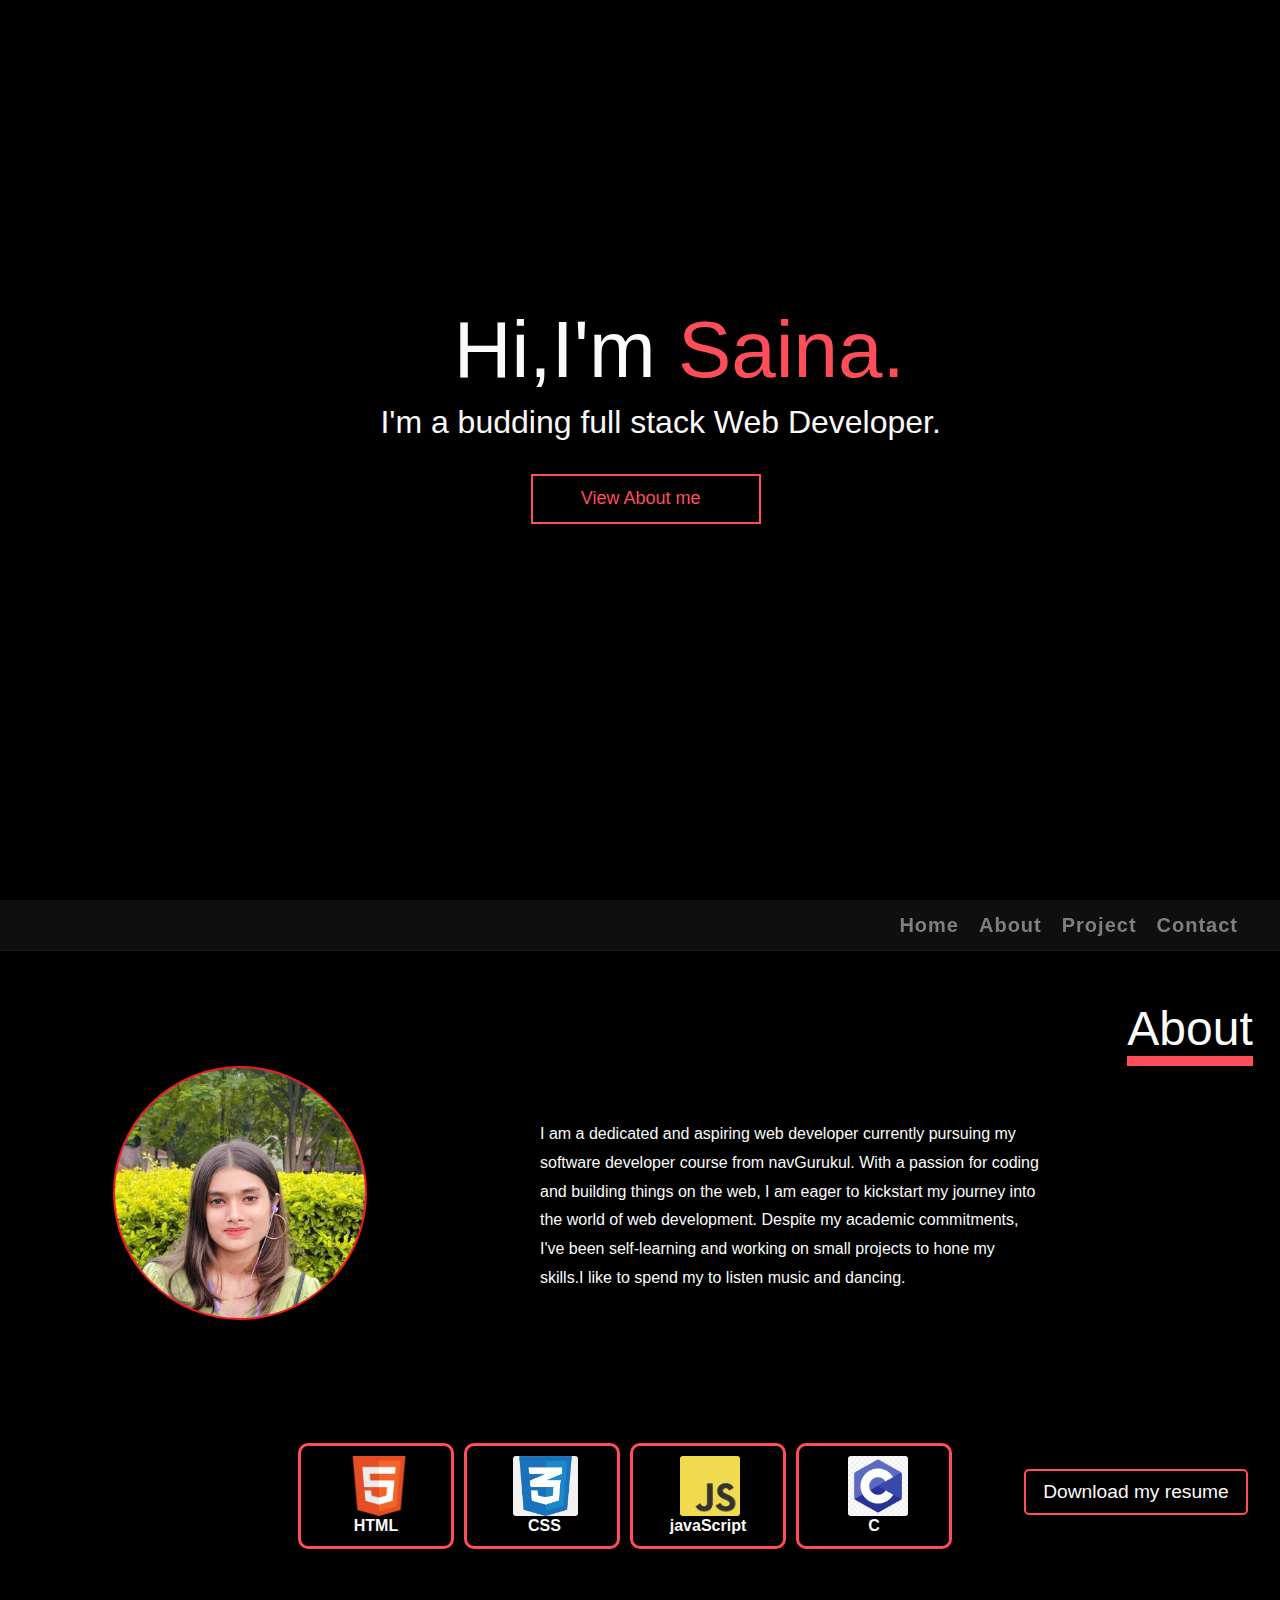
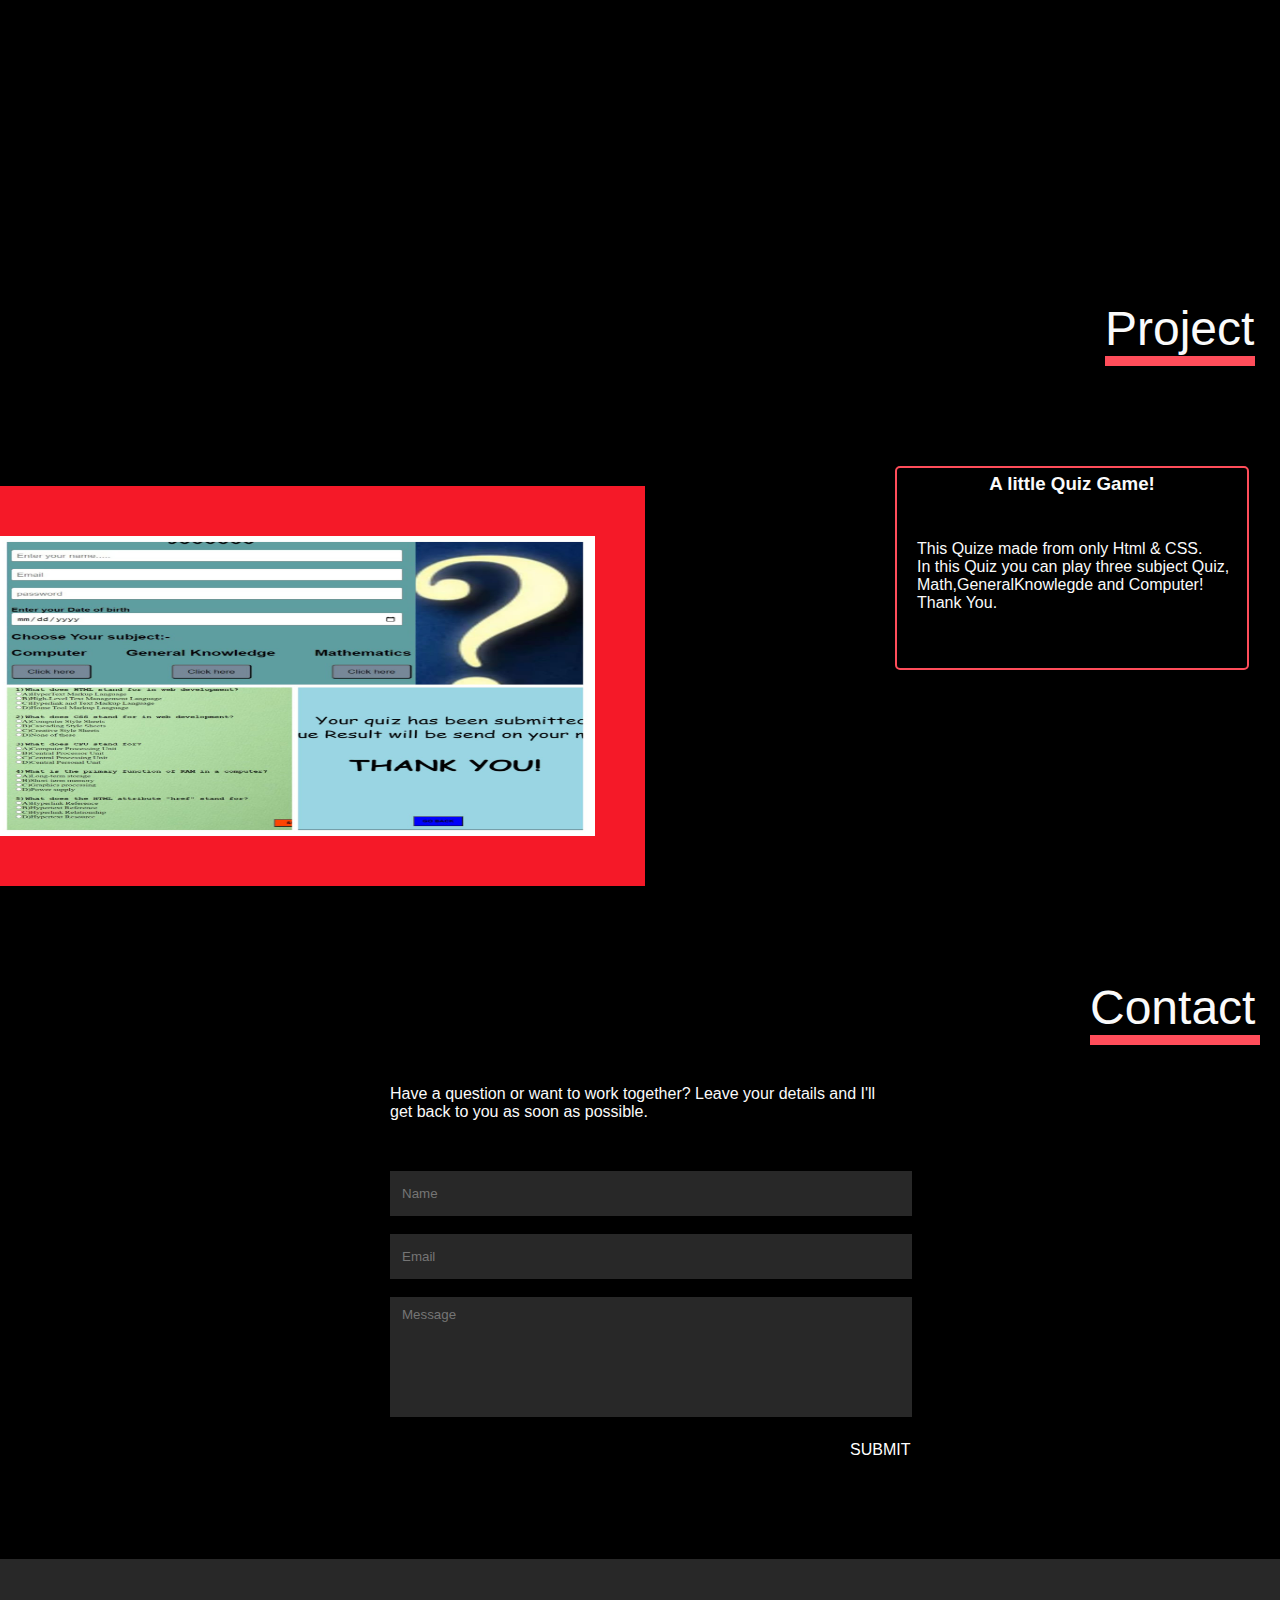
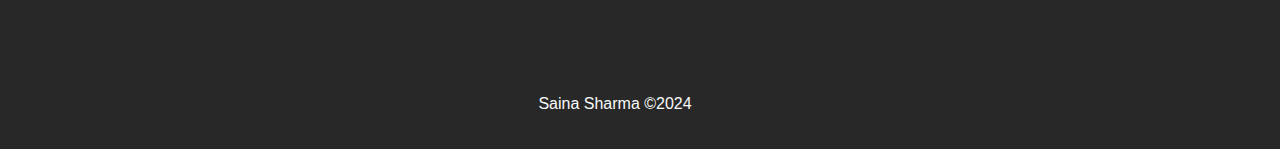
==== index.html @ f993a681 "rename html file" ====
<!DOCTYPE html>
<html lang="en">
<head>
    <!-- <style></style> html,body{
        height: 100%;
        width: 100%;
        padding: 0;
        margin: 0;
        overflow-x:hidden;
        } -->
    <meta charset="UTF-8">
    <meta name="viewport" content="width=device-width, initial-scale=1.0">
    <title>Saina's Portfolio</title>
    <link rel="stylesheet" href="style.css">
    <link rel="stylesheet" href="https://cdnjs.cloudflare.com/ajax/libs/font-awesome/6.5.1/css/all.min.css" integrity="sha512-DTOQO9RWCH3ppGqcWaEA1BIZOC6xxalwEsw9c2QQeAIftl+Vegovlnee1c9QX4TctnWMn13TZye+giMm8e2LwA==" crossorigin="anonymous" referrerpolicy="no-referrer" />
    
</head>
<body>
    <!-- First page -->
    <div class="Page1" id="page1">
        <div class="heading">
            <div class="name">
                 Hi,I'm 
                <span>Saina.</span>
            </div>
            <div class="heading2">
                I'm a budding full stack Web Developer.
            </div>

            <a href="#about" class="about">
                <div class="heading3">
                    View About me <i class="fa-solid fa-arrow-down"></i>
                </div>
            </a>
        </div>
    </div>


    <!-- // navbar // -->

    <nav class="navbar">
        <ul class="navbarlist">
            <li class="list"><a href="#page1">Home</a></li>
            <li class="list"><a href="#about">About</a></li>
            <li class="list"><a href="#page3">Project</a></li>
            <li class="list"><a href="#page4">Contact</a></li>
        </ul>
    </nav>

    <!-- About Page -->
    <div class="main">
    <section class="page2" id="about">
        <h2 class="myself">About</h2>

        <div class="aboutcontent">
            <div class="profile">
                <div class="image">
                </div>

                <p class="content">
                    I am a dedicated and aspiring web developer currently pursuing my
                    software developer course from navGurukul.
                    With a passion for coding and building things on the web,
                    I am eager to kickstart my journey into the world of web development.
                    Despite my academic commitments, I've been self-learning and working on small 
                    projects to hone my skills.I like to spend my to listen music and dancing. 
                </p>
            
             </div>
            <div class="skill">
                <div class="row">
                    <div class="language-html">
                        <img src="html.png" alt="image">
                        <div class="value-html">HTML</div>
                    </div>
                    <div class="language-css">
                        <img src="css.png" alt="image">
                        <div class="value-css">CSS</div>
                    </div>
                    <div class="language-js">
                        <img src="js.png" alt="image">
                        <div class="value-js">javaScript</div>
                    </div>
                    <div class="language-c">
                        <img src="C.png" alt="image">
                        <div class="value-c">C</div>
                    </div>
                </div>
            </div>

           <a href ="https://drive.google.com/file/d/1TfAjQgbi0OeOYc50IUiKD95CInf7K2L6/view?usp=sharing"><button  type="button" class ="sub">Download my resume</button></a>

        </div>
    </section>
    </div>

<!-- Project -->

<section class="page3" id="page3">
    <h2 class="project">Project</h2>

    <div class="myproject">
        <a href="file:///C:/Users/saina/Desktop/my%20folders/Hackathon/index.html" class="quiz">
            <div class="project-image">
                <img src="project.jpg" alt="">
            </div>
        </a>
        <div class="information">
            <h3 class="info">
                A little Quiz Game!
            </h3>
            <p class="info1">
             This Quize made from only Html & CSS.
             <br>
             In this Quiz you can play three subject Quiz,
             <br>
             Math,GeneralKnowlegde and Computer!
             <br>
             Thank You. 
            </p>
        </div>
    </div>
</section>

<!-- Contact -->

<section class="page4" id="page4">
    <h2 class="contact">Contact</h2>
    <p>Have a question or want to work together? Leave your details and 
    I'll get back to you as soon as possible.</p>

    <form action="" class="connect">
        <input class="form-name" type="text" name="name" placeholder="Name"> <br><br>
        <input class="form-email" type="email" name="reply" placeholder="Email"> <br><br>
        <textarea class = "form-sms" name="message" placeholder="Message"></textarea>
    </form>

    <button class="submit" type="button">Submit</button>
</section>

<!-- Footer -->

<footer class="footer">
    <div class="socil">
        <a href="https://www.linkedin.com/in/saina-sharma-8002b127a" class="media">
            <div class="linkdin">
                <i class="fa-brands fa-linkedin"></i>
            </div>
        </a>

        <a href="https://www.instagram.com/miss_._saina?igsh=MXYyYWN2aHNxcGMyYg==" class="instagram">
            <div class="insta">
                <i class="fa-brands fa-instagram"></i>
            </div>
        </a>

        <a href="https://github.com/SainaSharma62" class="github">
            <div class="git">
                <i class="fa-brands fa-github"></i>
            </div>
        </a>
        <p>Saina Sharma ©2024</p>
    </div>
</footer>   
</body>
</html>
---- style.css ----
*{
    padding: 0;
    margin: 0;
    box-sizing:inherit;
}
body{
    color: #fafafa;
    font-family:  montserrat, sans-serif;
    background-color: black;
    height: 100%;
    width: 100%;
    padding: 0;
    margin: 0;
    overflow-x:hidden;
    display: block;
} 

.Page1{
    position: relative;
    display: flex;
    height: 100vh;
    z-index: 999;
}

.heading{
    position: relative;
    bottom:100px ;
    align-self: center;
    display: flex;
    justify-content: center;
    height: auto;
    width: fit-content;
    margin-left: auto;
    margin-right: auto;
}

.name{
    font-size: 5rem;
    position: relative;
    left: 35%;
}
.name > span{
    color: #ff4d5a;
    font-weight: 350;
}

.heading2{
    font-size: 2rem;
    position: relative;
    top: 100px;
    right: 90px;
}
.heading3{
    position: relative;
    top: 170px;
    right: 500px;
    display: flex;
    align-items: center;
    height: 20px;
    padding: 0.8rem 3rem;
    color: #ff4d5a;
    font-size: 18px;
    font-weight: 400;
    border: 2px solid #ff4d5a;
}
i{
  margin-left: 10px;

}
.about{
    text-decoration: none;
}
.navbar{
    position: sticky;
    top: 0;
    display: flex;
    justify-content: flex-end;
    align-items: center;
    height: 50px;
    background-color: rgba(16, 16, 16, 0.95);
    box-shadow: 0 4px 4px rgba(0,0,0,0.3);
    letter-spacing: 1px;
    border-bottom: 1px solid #1a1a1a;
    z-index: 99999999999;
}
.navbar > .navbarlist{
    display: flex;
    font-weight: 500;
    margin-right: 2rem;
}
.navbar > .navbarlist > .list{
    list-style: none;
    margin-right: 4rem;
    margin: 10px;
}
.navbar > .navbarlist > .list > a{
    text-decoration: none;
    color: #807e7e;
    font-weight:bold;
    font-size: 20px;
}
.navbar > .navbarlist > .list > a:hover{
    color: #ff4d5a;
}
.main{
    height: 100vh;
    width: 100%;
}
.page2{
    margin-left: auto;
    margin-right: auto;
    display: flex;
    flex-direction: column;
    align-items: center;
}

.myself{
    position: relative;
    top: 50px;
    left: 550px;
    font-size: 3rem;
    font-weight: 500;
    z-index: 999;
    border-bottom: 10px solid #ff4d5a;
    display: block;

}

.aboutcontent{
    flex-direction:column;
    display: flex;
    justify-content: center;
    width: 100%;
}
.profile{
    position: relative;
    display: flex;
    flex-direction: column;
    align-items: center;

}
.image{
    height: 250px;
    width: 250px;
    border-radius: 50%;
    background-image: url("my image.jpg");
    display: flex;
    justify-content: center;
    background-repeat: no-repeat;
    background-size: cover;
    position: relative;
    top: 50px;
    right:400px;
    border: 2px solid #f51928;
}

.content{
    font-size: 1rem;
    width: 500px;
    line-height: 1.8;
    position: relative;
    bottom: 150px;
    left: 150px;

}
.skill{
    display: flex;
    justify-content: center;
}
.row{
    margin-right: 30px;
    display: flex;
    flex-direction:row;
    justify-content: center;
    gap: 10px;
}
.language-html{
    position: relative;
    display: flex;
    height: 100px;
    width: 150px;
    border: 3px solid #ff4d5a;
    border-radius: 10px;
    justify-content: center;
    align-items: center;
}
.language-html > img{
    height: 60px;
    position: relative;
    bottom: 10px;
    left: 25px;
}
.value-html{
    font-size: 1rem;
    font-weight: 600;
    position: relative;
    top: 30px;
    right: 30px;
 
}

.language-css{
    position: relative;
    display: flex;
    height: 100px;
    width: 150px;
    border: 3px solid #ff4d5a;
    border-radius: 10px;
    justify-content: center;
    align-items: center;
}
.language-css > img{
    height: 60px;
    border-radius: 3px;
    position: relative;
    bottom: 10px;
    left: 20px;
}
.value-css{
    font-size: 1rem;
    font-weight: 600;
    position: relative;
    top: 30px;
    right: 30px;
 
}
.language-js{
    position: relative;
    display: flex;
    height: 100px;
    width: 150px;
    border: 3px solid #ff4d5a;
    border-radius: 10px;
    justify-content: center;
    align-items: center;
}
.language-js > img{
    height: 60px;
    border-radius: 3px;
    position: relative;
    left: 40px;
    bottom: 10px;
}
.value-js{
    font-size: 1rem;
    font-weight: 600;
    position: relative;
    top: 30px;
    right: 30px;
 
}
.language-c{
    position: relative;
    display: flex;
    height: 100px;
    width: 150px;
    border: 3px solid #ff4d5a;
    border-radius: 10px;
    justify-content: center;
    align-items: center;
}
.language-c > img{
    height: 60px;
    border-radius: 3px;
    position: relative;
    bottom: 10px;
    left: 10px;
}
.value-c{
    font-size: 1rem;
    font-weight: 600;
    position: relative;
    top: 30px;
    right: 30px;
}
.aboutcontent > a{
    text-decoration: none;
    position: relative;
    left:80% ;
    bottom: 80px;
    border: 2px solid #ff4d5a;
    padding: 10px;
    width: 200px;
    text-align: center;
    border-radius: 5px;
}

.sub{
    font-size: 1.2rem;
    color: #fafafa;
    border: none;
    background-color: black;
}

.page3{
    margin-left: auto;
    margin-right: auto;
    display: flex;
    flex-direction: column;
    align-items: center;
}
.project{
    position: relative;
    top: 50px;
    left: 540px;
    font-size: 3rem;
    font-weight: 500;
    z-index: 999;
    border-bottom: 10px solid #ff4d5a;
    display: block;
    width: 150px;
}
.myproject{
    position: relative;
    top:150px;
    right: 20px;
}
.project-image{
    height: 300px;
    width: 600px;
    position: relative;
    right: 300px;
    top: 20px;
    border-top: 50px solid #f51928;
    border-right: 50px solid #f51928;
    border-bottom: 50px solid #f51928;
}
.project-image > img{
    height: 300px;
    width: 600px;
}
.information{
    height: 200px;
    width: 350px;
    position: relative;
    left: 600px;
    bottom: 400px;
    border: 2px solid #ff4d5a;
    border-radius: 5px;
}
.info{
    text-align: center;
    position: relative;
    top: 5px;
}
.info1{
    position: relative;
    top: 50px;
    left: 20px;
}
.page4{
    position: relative;
    top: 50px;
    margin-left: auto;
    margin-right: auto;
    z-index: 10;
    justify-content: center;
    align-items: center;
    width: 500px;
}
.form-name{
    position: relative;
    top: 100px;
    width: 500px;
    height: 25px;
    resize: none;
    border: none;
    color: inherit;
    background-color: #282828;
    font-family: monserrat, sans-serif;
    border-left: 2px solid transparent;
    padding: 10px;
}
.page4 > p{
    position: relative;
    top: 50px;
}
.form-email{
    position: relative;
    top: 100px;
    width: 500px;
    height: 25px;
    resize: none;
    border: none;
    color: inherit;
    background-color: #282828;
    font-family: monserrat, sans-serif;
    border-left: 2px solid transparent;
    padding: 10px;
}
.form-sms{
    position: relative;
    top: 100px;
    width: 500px;
    height: 100px;
    resize: none;
    border: none;
    color: inherit;
    background-color: #282828;
    font-family: monserrat, sans-serif;
    border-left: 2px solid transparent;
    padding: 10px;
}
.contact{
    position: relative;
    top: 10px;
    left: 700px;
    font-size: 3rem;
    font-weight: 500;
    z-index: 999;
    border-bottom: 10px solid #ff4d5a;
    display: block;
    width: 170px;
}
.submit{
    font-size: 1rem;
    position: relative;
    top: 110px;
    left: 450px;
    display: flex;
    text-transform: uppercase;
    justify-content: center;
    align-items: center;
    width: fit-content;
    padding: 10px;
    background:none;
    color: white;
    border: none;
    cursor: pointer;
    transition: ease-out 1s;

}
.submit:hover{
    border-radius: 5px;
    box-shadow: inset 0 -100px 0 0 #f51928;
}
.submit:active{
    transform: scale(0.9);
}
.footer{
    position: relative;
    top:250px;
    display: flex;
    flex-direction: column;
    justify-content: center;
    align-items: center;
    height: 190px;
    background-color: #282828;
}
.footer > .socil{
    flex-direction: row;
    display: flex;
    position: relative;
    left:60px;
}
.linkdin{
    color: white;
}
.insta{
    color: white;
}
.github{
    color: white;
}
.socil > i{
    height: 100%;
    color: white;
}
.socil > p{
    position: relative;
    top: 50px;
    right: 100px;
}
/*------------------------media --------------------------  */

@media (max-width:391px) {
    .Page1{
        position: relative;
        top: 70px;
        display: flex;
        height: 100vh;
        z-index: 999;
    }
    
    .heading{
        position: relative;
        right: 130px;
        align-self: center;
        display: flex;
        height: auto;
        width: fit-content;
        margin-left: auto;
        margin-right: auto; 
        z-index: 999;
        flex-direction:column;
        width: fit-content;
        height: auto;
    }

    .name{
        font-size: 2rem;
        text-align: center;    
    }
    .name > span{
        color: #ff4d5a;
        font-weight: 350;
    } 
    .heading2{
        font-size: 25px;
        position: relative;
        top: 20px;
        left: 130px;
        flex-direction: column;
        text-align: center;
    }
    .heading3{
        position: relative;
        top: 30px; 
        left: 230px;
        width: 150px;
        display: flex;
        align-items: center;
        height: 20px;
        padding: 5px;
        color: #ff4d5a;
        font-size: 18px;
        font-weight: 400;
        border: 2px solid #ff4d5a;
    }
    .navbar{
        position: sticky;
        top:0;
        display: flex;
        justify-content: flex-end;
        align-items: center;
        height: 40px;
        background-color: rgba(20, 19, 19, 0.95);
        box-shadow: 0 4px 4px rgba(0,0,0,0.3);
        border-bottom: 1px solid #1a1a1a;
        z-index: 99999999999;
    }
    .navbar > .navbarlist{
        display: flex;
        font-weight: 500;
        margin-right: 2.5rem;
    }

    .navbar > .navbarlist > .list > a{
        text-decoration: none;
        color: #e7dfdf;
        font-weight:bold;
        font-size: 15px;
    }
    
    .myself{
       position: relative;
       left: 10px;
       font-size: 3rem;
       font-weight: bold;    
    }

    .aboutcontent{
        flex-direction:column;
        display: flex;
        justify-content: center;
        width: 10%;
    }
    .profile{
        position: relative;
        display: flex;
        flex-direction: column;
        align-items: center;
    
    }
    .image{
        height: 150px;
        width: 150px;
        border-radius: 50%;
        background-image: url("my image.jpg");
        display: flex;
        justify-content: center;
        background-repeat: no-repeat;
        background-size: cover;
        position: relative;
        left: 10px;
        top: 80px;
        border: 2px solid #f51928;
    }
    
    .content{
        font-size: 0.8rem;
        width: 80vw;
        line-height: 1.8;
        position: relative;
        left: 10px;
        top: 100px;
    
    }
    .row{
        margin-right: 30px;
        display: flex;
        flex-direction:column;
        justify-content: center;
        gap: 10px;
    }
    .language-html{
        position: relative;
        top: 150px;
        left: 20px;
        display: flex;
        height: 50px;
        width: 80px;
        border: 3px solid #ff4d5a;
        border-radius: 10px;
        justify-content: center;
        align-items: center;
    }
    .language-html > img{
        height:26px;
        position: relative;
        left: 18px;
    }
    .value-html{
        font-size: 0.8rem;
        font-weight: 600;
        position: relative;  
        top: 20px;
        right: 10px;
    }
    
    .language-css{
        position: relative;
        top: 150px;
        left: 20px;
        display: flex;
        height: 50px;
        width: 80px;
        border: 3px solid #ff4d5a;
        border-radius: 10px;
        justify-content: center;
        align-items: center;
    }
    .language-css > img{
        height:26px;
        border-radius: 3px;
        position: relative;
        left: 15px;
     }
    .value-css{
        font-size: 0.8rem;
        font-weight: 600;
        position: relative;  
        top: 20px;
        right: 10px;
    }
    .language-js{
        position: relative;
        top: 150px;
        left: 20px;
        display: flex;
        height: 50px;
        width: 80px;
        border: 3px solid #ff4d5a;
        border-radius: 10px;
        justify-content: center;
        align-items: center;
    }
    .language-js > img{
        height:26px;
        border-radius: 3px;
        position: relative;
        left: 30px;
    }

    .value-js{

        font-size: 0.8rem;
        font-weight: 600;
        position: relative;  
        top: 18px;
        right: 10px;
    }
    .language-c{
        position: relative;
        top: 150px;
        left: 20px;
        display: flex;
        height: 50px;
        width: 80px;
        border: 3px solid #ff4d5a;
        border-radius: 10px;
        justify-content: center;
        align-items: center;
    }
    .language-c > img{
        height: 26px;
        border-radius: 3px;
        position: relative;
        bottom: 10px;
        left: 10px;
    }
    .value-c{
        font-size: 1rem;
        font-weight: 600;
        position: relative;
        top: 20px;
        right: 10px;
    }
    .aboutcontent > a{
        text-decoration: none;
        position: relative;
        top: 160px;
        border: 2px solid #ff4d5a;
        padding: 5px;
        width: 130px;
        text-align: center;
        border-radius: 5px;
    }
    .sub{
        font-size: 0.8rem;
        color: #fafafa;
        border: none;
        background-color: black;
    }
    .aboutcontent > a{
        left: -50px;
    }



    /* -----project---- */
    .project{
        position: relative;
        left: 5px;
        top: 300px;
        font-size: 3rem;
        font-weight: bold; 
    }
    .myproject{
        position: relative;
        top:150px;
        right: 20px;
    }
    .project-image{
        height: 256px;
        width: 280px;
        position: relative;
        left: 20px;
        top: 470px;
        border-top: 5px solid #f51928;
        border-right: 5px solid #f51928;
        border-bottom: 5px solid #f51928;
        border-left: 5px solid #f51928;
        border-radius: 5px;
    }
    .project-image > img{
        height:256px;
        width:280px;
    }
    .information{
        height:150px;
        width:280px;
        left: 20px;
        top: -20px;
        position: relative;
        border: 2px solid #ff4d5a;
        border-radius: 5px;
        font-size: 15px;
        text-align: center;
    }
    .info{
        position: relative;
        bottom:10px;
    }
    .info1{
        position: relative;
        top: 20px;
        left: 0px;
    }

 /* ---------------------Contact------------------ */
    .page4{
        position: relative;
        top: 550px;
        margin-left: auto;
        margin-right: auto;
        z-index: 10;
        justify-content: center;
        align-items: center;
        width: 500px;
    }
    .contact{
        position: relative;
        left: 100px;
        top: 30px;
        font-size: 3rem;
        font-weight: bold;
        text-align: center;
    }
    .page4 > p{
        position: relative;
        top: 50px;
        left: 50px;
        font-size: 12px;
        width: 270px;
        text-align: center;
    }
    .form-name{
        position: relative;
        top: 100px;
        left: 50px;
        width: 250px;
        height: 20px;
        padding: 5px;
    }
    .form-email{
        position: relative;
        top: 100px;
        left: 50px;
        width: 250px;
        height: 20px;
        padding: 5px;
    }
    .form-sms{
        position: relative;
        top: 100px;
        left: 50px;
        width: 250px;
        height: 100px;
        padding: 5px;
    }
    .submit{
        left: 230px;
    }

/* ----------------------footer----------------------- */
    .footer{
        position: relative;
        top:750px;
        display: flex;
        flex-direction: column;
    }

}
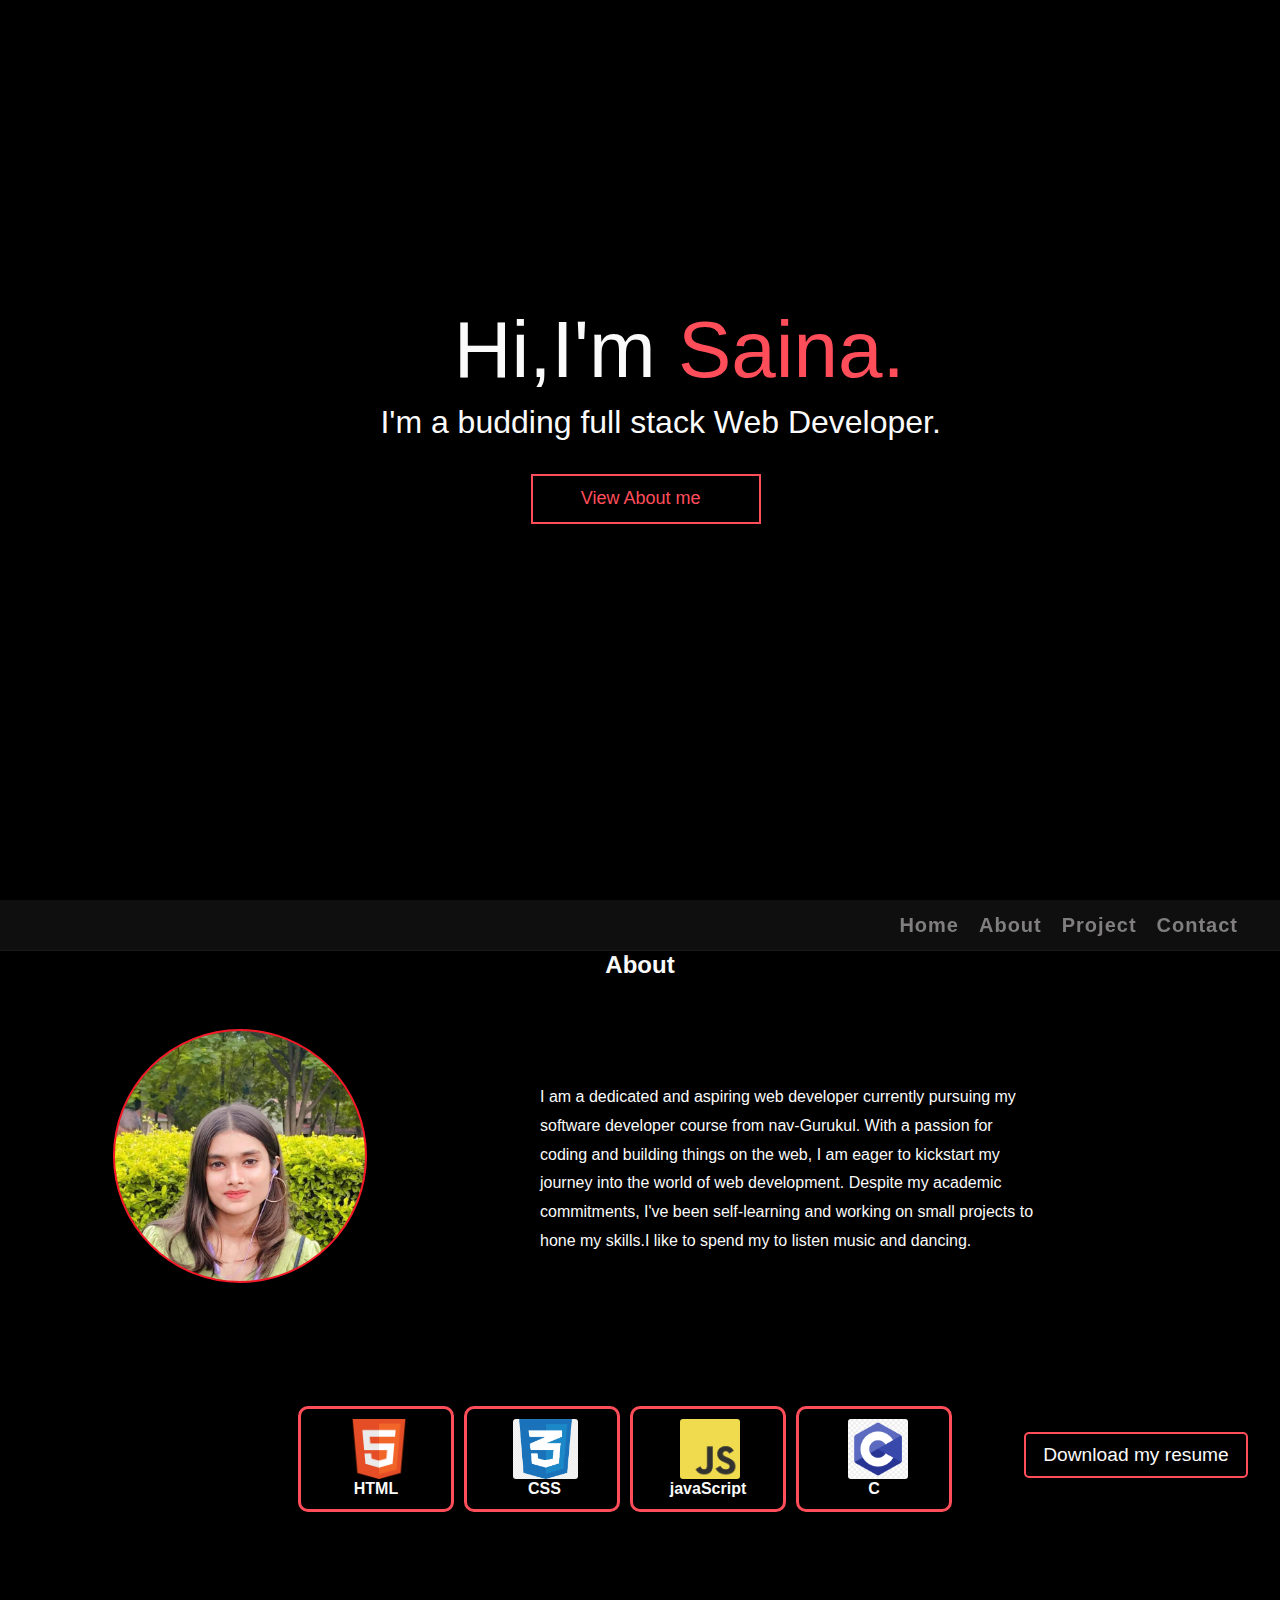
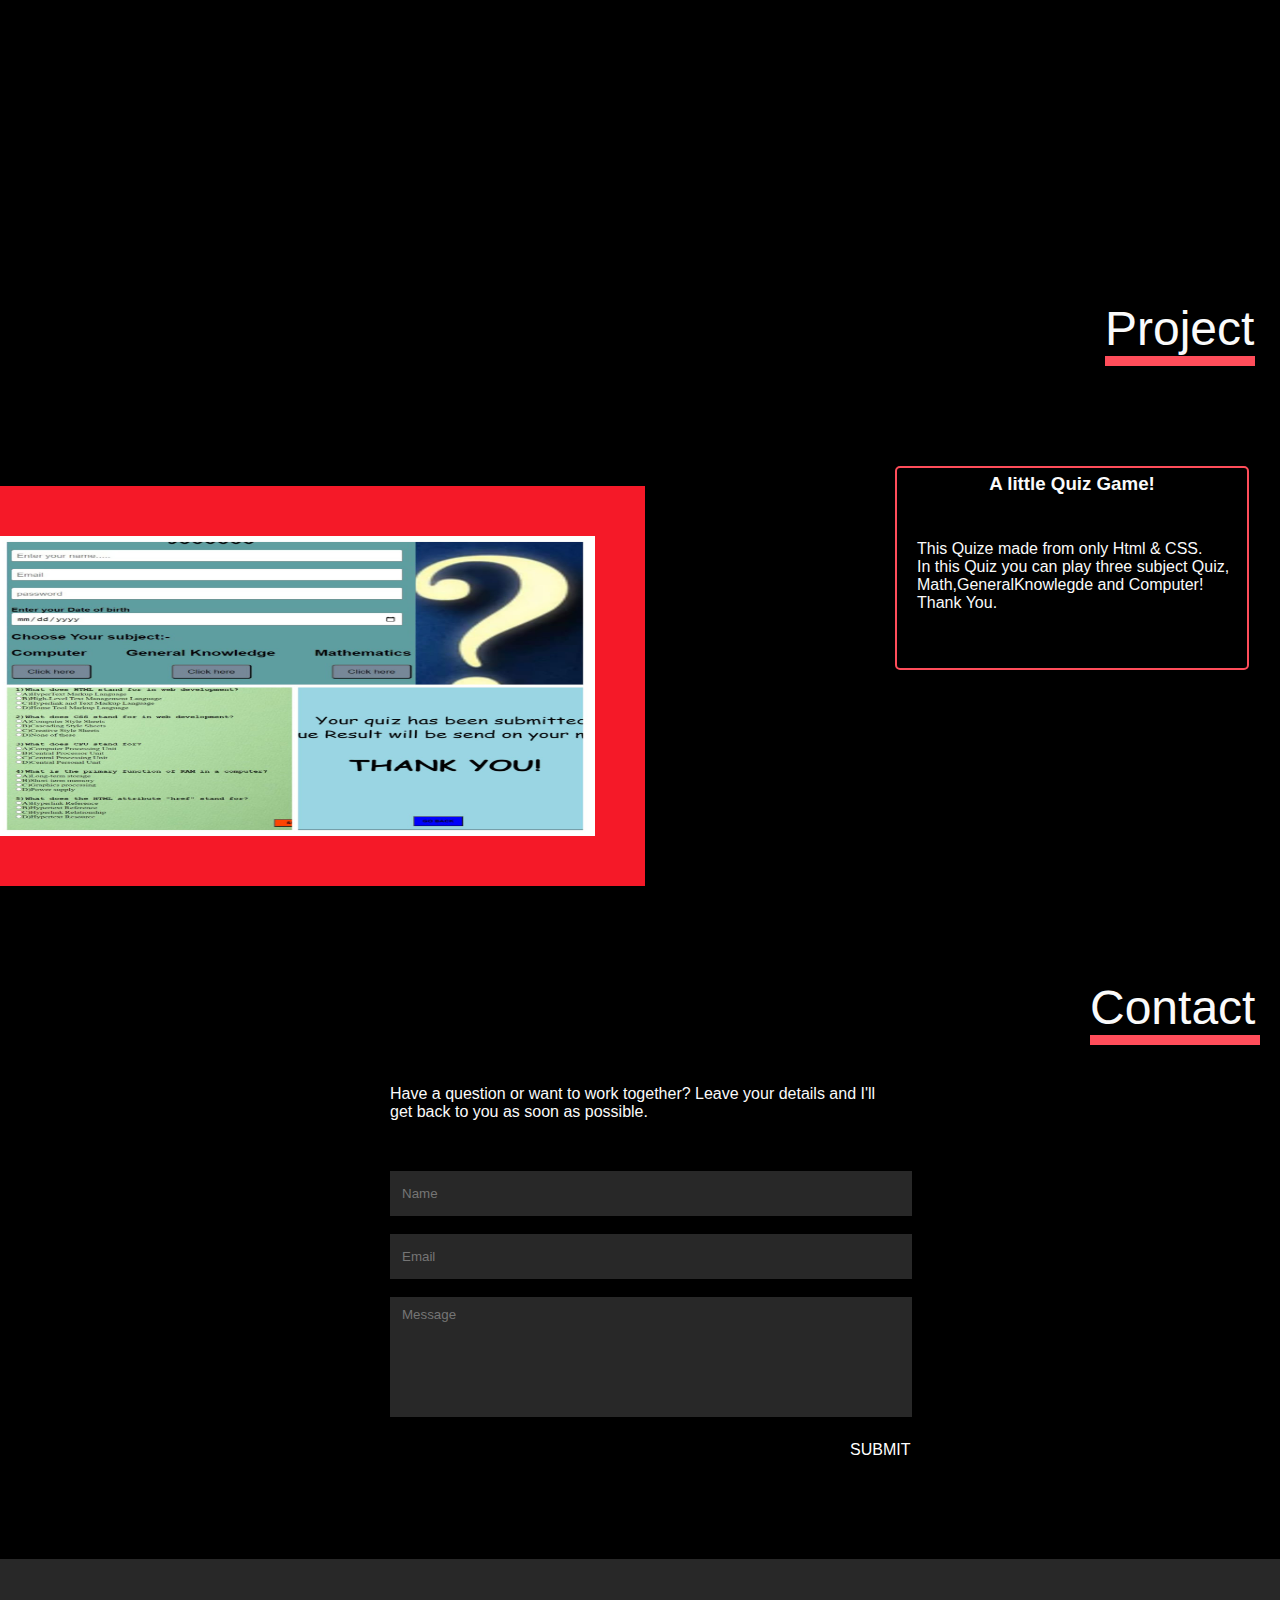
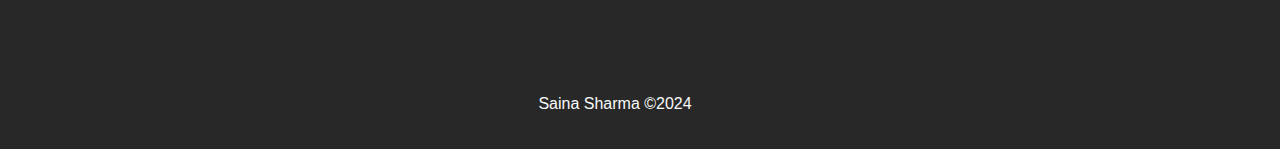
==== commit 0cf97df6: "modifiey the index.html file" ====
--- a/index.html
+++ b/index.html
@@ -50,7 +50,7 @@
     <!-- About Page -->
     <div class="main">
     <section class="page2" id="about">
-        <h2 class="myself">About</h2>
+        <h2 class="Myself">About</h2>
 
         <div class="aboutcontent">
             <div class="profile">
@@ -59,7 +59,7 @@
 
                 <p class="content">
                     I am a dedicated and aspiring web developer currently pursuing my
-                    software developer course from navGurukul.
+                    software developer course from nav-Gurukul.
                     With a passion for coding and building things on the web,
                     I am eager to kickstart my journey into the world of web development.
                     Despite my academic commitments, I've been self-learning and working on small 
@@ -129,7 +129,7 @@
     <p>Have a question or want to work together? Leave your details and 
     I'll get back to you as soon as possible.</p>
 
-    <form action="" class="connect">
+    <form class="connect">
         <input class="form-name" type="text" name="name" placeholder="Name"> <br><br>
         <input class="form-email" type="email" name="reply" placeholder="Email"> <br><br>
         <textarea class = "form-sms" name="message" placeholder="Message"></textarea>
